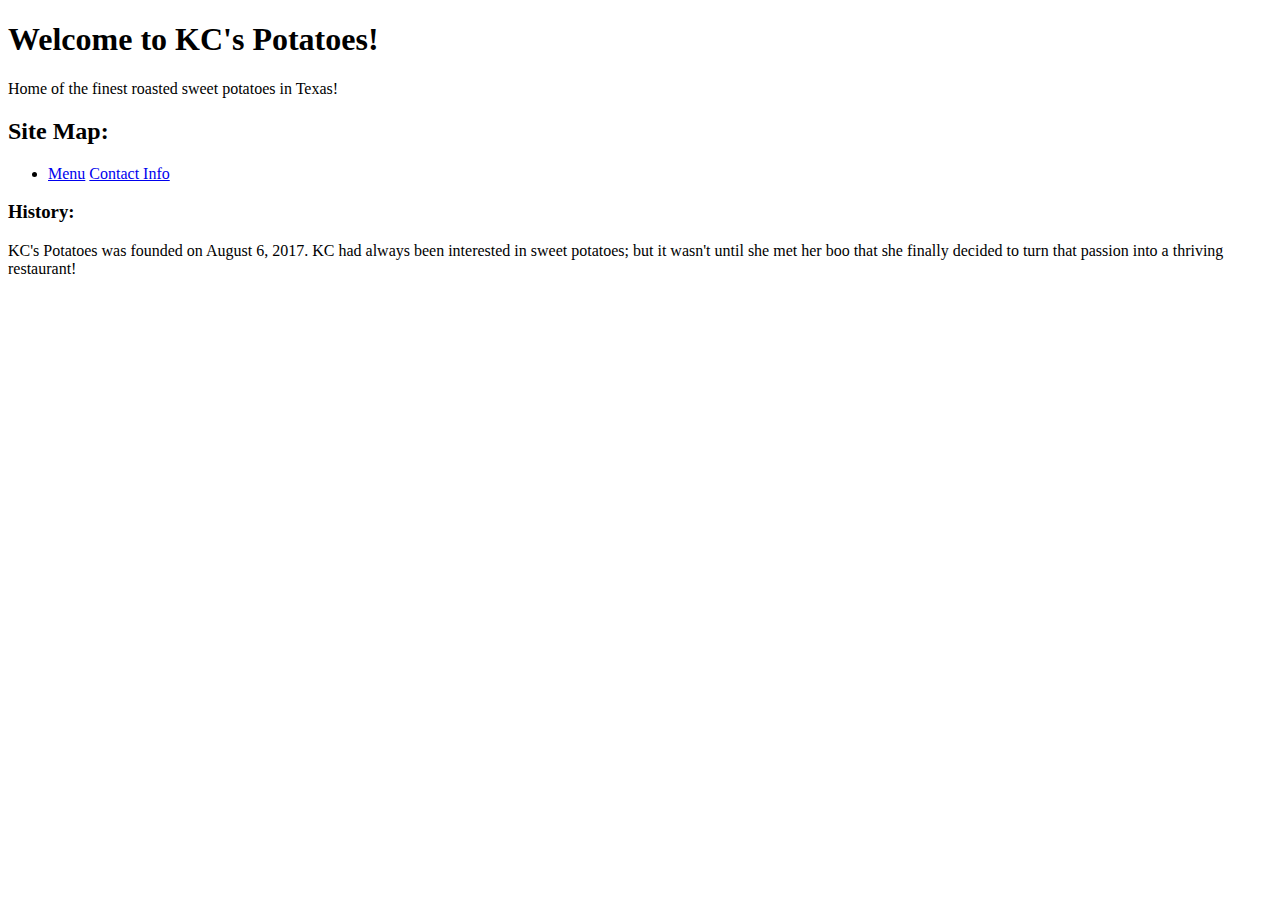
==== index.html @ a0083d66 "add initial files and complete index page." ====
<!DOCTYPE html>
<html>
  <head>
    <meta charset="utf-8">
    <link rel="stylesheet" href="css/styles.css" type="text/css">
    <title>KC's Potatoes</title>
  </head>
  <body>
    <h1>Welcome to KC's Potatoes!</h1>
    <p>Home of the finest roasted sweet potatoes in Texas!</p>
    <h2>Site Map:</h2>
    <ul>
      <li>
        <a href="menu.html">Menu</a>
        <a href="contact.html">Contact Info</a>
      </li>
    </ul>
    <h3>History:</h3>
    <p>KC's Potatoes was founded on August 6, 2017. KC had always been interested
      in sweet potatoes; but it wasn't until she met her boo that she finally
      decided to turn that passion into a thriving restaurant!</p>
  </body>
</html>
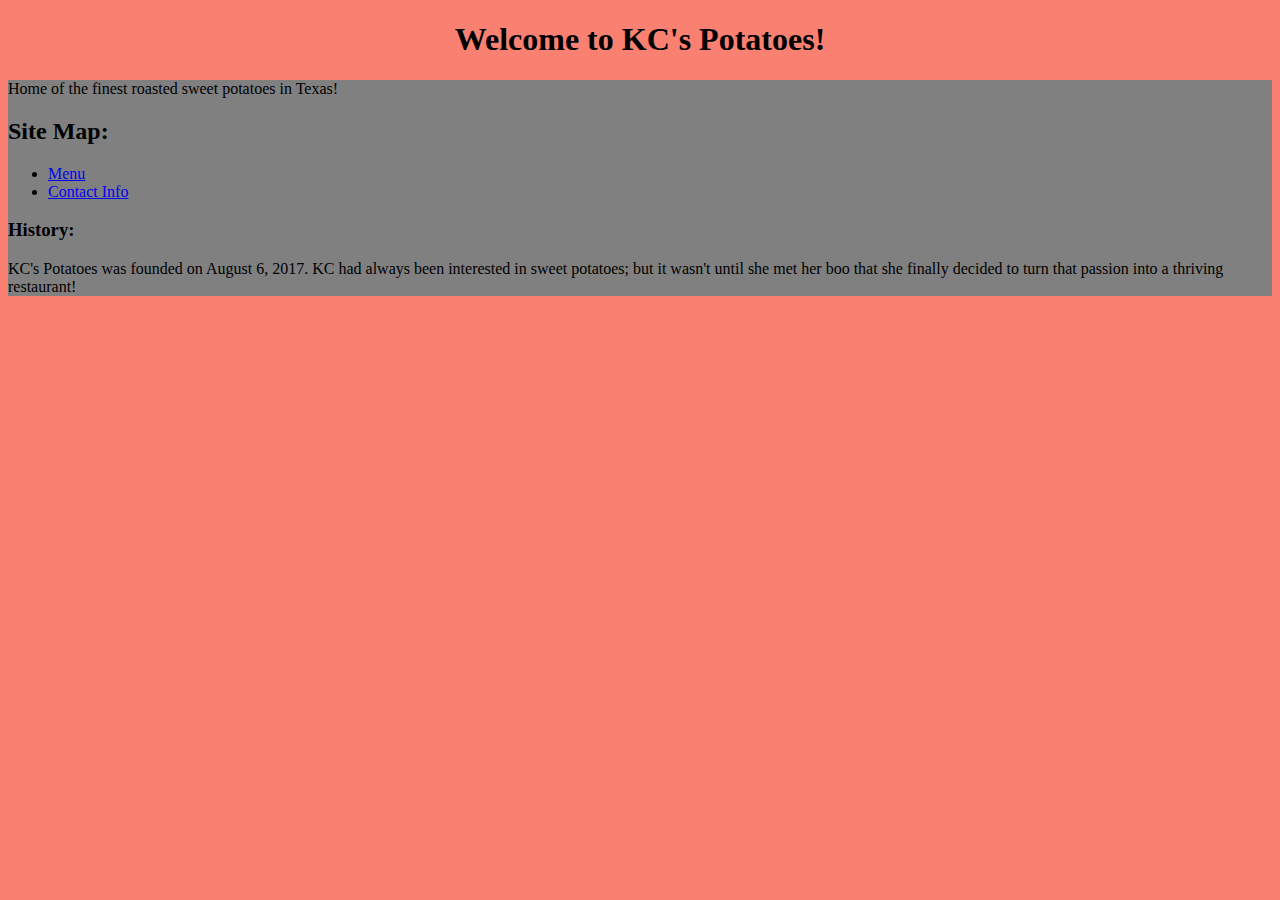
==== commit 43c8624d: "complete CSS styling." ====
--- a/index.html
+++ b/index.html
@@ -7,17 +7,21 @@
   </head>
   <body>
     <h1>Welcome to KC's Potatoes!</h1>
-    <p>Home of the finest roasted sweet potatoes in Texas!</p>
-    <h2>Site Map:</h2>
-    <ul>
-      <li>
-        <a href="menu.html">Menu</a>
-        <a href="contact.html">Contact Info</a>
-      </li>
-    </ul>
-    <h3>History:</h3>
-    <p>KC's Potatoes was founded on August 6, 2017. KC had always been interested
-      in sweet potatoes; but it wasn't until she met her boo that she finally
-      decided to turn that passion into a thriving restaurant!</p>
+    <div class="under-title">
+      <p>Home of the finest roasted sweet potatoes in Texas!</p>
+      <h2>Site Map:</h2>
+      <ul>
+        <li>
+          <a href="menu.html">Menu</a>
+        </li>
+        <li>
+          <a href="contact.html">Contact Info</a>
+        </li>
+      </ul>
+      <h3>History:</h3>
+      <p>KC's Potatoes was founded on August 6, 2017. KC had always been interested
+        in sweet potatoes; but it wasn't until she met her boo that she finally
+        decided to turn that passion into a thriving restaurant!</p>
+    </div>
   </body>
 </html>
--- a/css/styles.css
+++ b/css/styles.css
@@ -0,0 +1,11 @@
+body {
+  background-color: salmon;
+}
+
+h1 {
+  text-align: center;
+}
+
+.under-title {
+  background-color: grey;
+}
